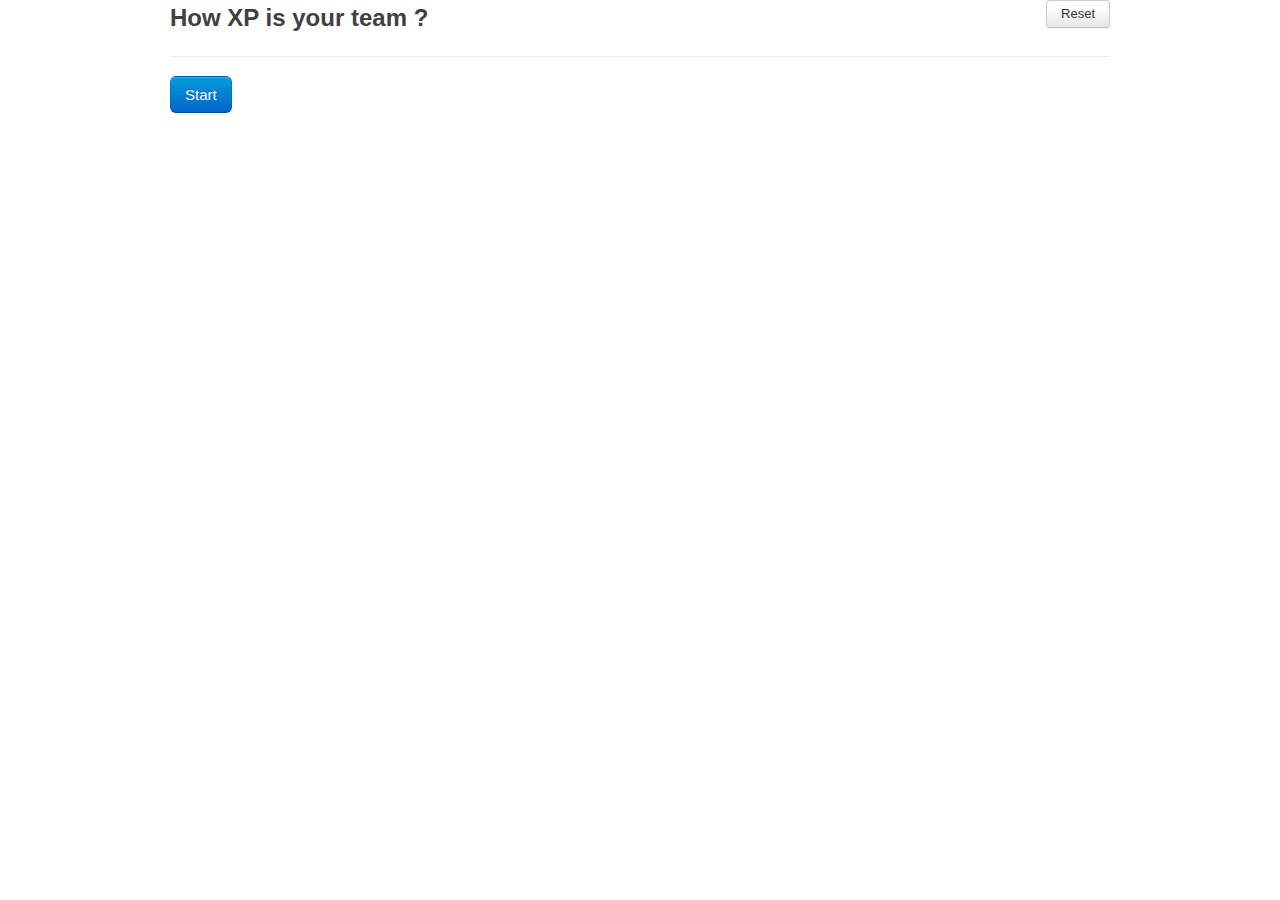
==== quizz.html @ 089466d0 "initial commit" ====
<html>                                                                  
 <head>                                                                  
 <script type="text/javascript" src="jquery.js"></script>
 <script type="text/javascript" src="questions.js"></script>
 <script type="text/javascript" src="quizz.js"></script>

 <link rel="stylesheet" href="bootstrap.css" type="text/css" media="screen, projection, print">
 <link rel="stylesheet" href="quizz.css" type="text/css" media="screen, projection, print">
 
 </head>                                                                 
 <body>
 	<div class="container">
 	<h2>How XP is your team ?<button class="btn pull-right" id="reset">Reset</button></h2>
 	<hr class="line" />
	<div class="question" />
	</div>
 </body>                                                                 
</html>
---- quizz.css ----
hr {
	border: 2px solid FF9900;
}

div.question ul li {
	list-style-type: none;
}

div.question input[type="radio"] {
	margin-right: 10px;
}
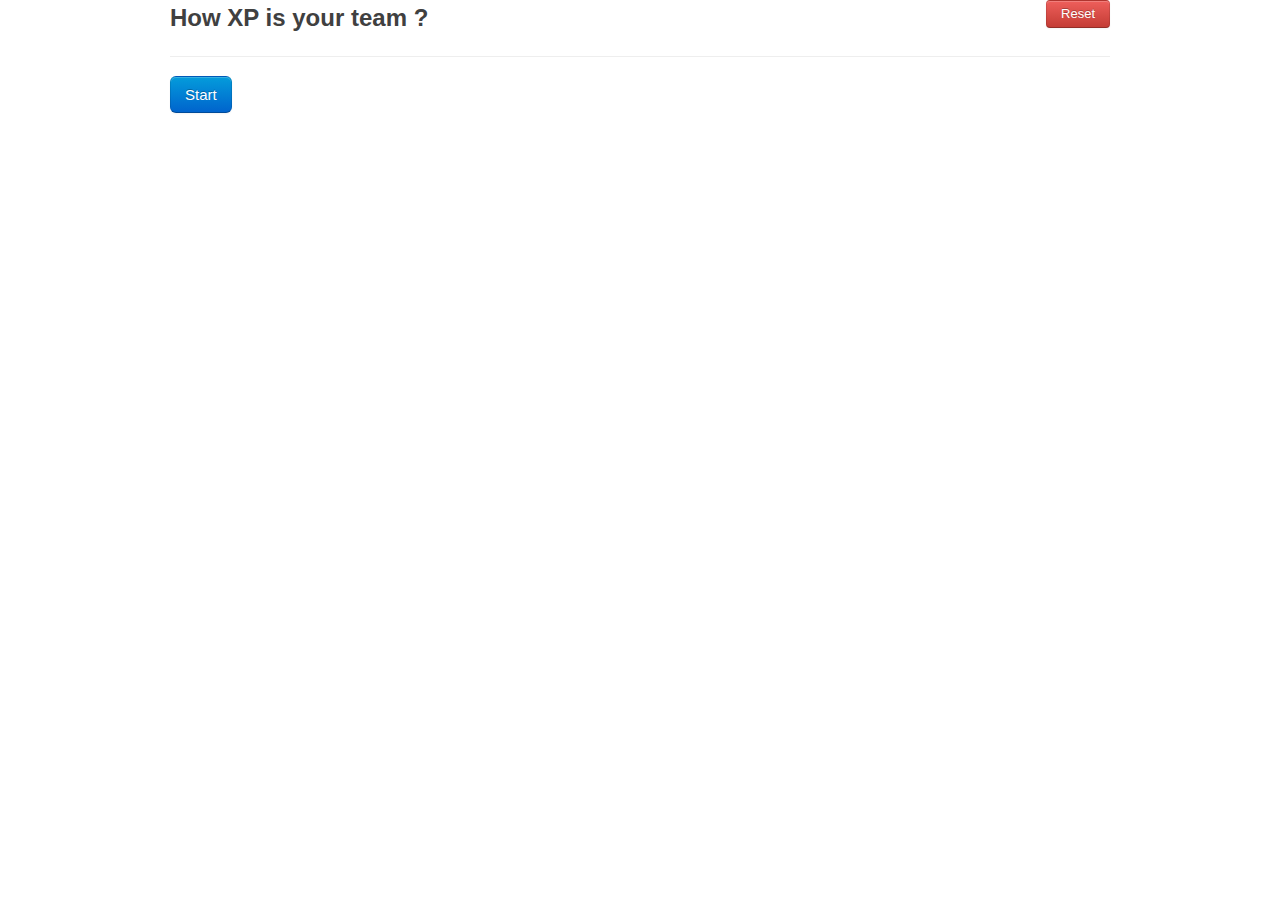
==== commit 378cc62b: "adding questions and a red button" ====
--- a/quizz.html
+++ b/quizz.html
@@ -1,18 +1,20 @@
 <html>                                                                  
- <head>                                                                  
+ <head>
  <script type="text/javascript" src="jquery.js"></script>
+ <script type="text/javascript" src="jquery-ui.js"></script>
  <script type="text/javascript" src="questions.js"></script>
  <script type="text/javascript" src="quizz.js"></script>
 
+ <link type="text/css" href="jquery-ui.css" rel="Stylesheet" />
  <link rel="stylesheet" href="bootstrap.css" type="text/css" media="screen, projection, print">
  <link rel="stylesheet" href="quizz.css" type="text/css" media="screen, projection, print">
  
  </head>                                                                 
  <body>
  	<div class="container">
- 	<h2>How XP is your team ?<button class="btn pull-right" id="reset">Reset</button></h2>
+ 	<h2>How XP is your team ?<button class="btn pull-right danger" id="reset">Reset</button></h2>
  	<hr class="line" />
-	<div class="question" />
+	<div class="question" id="q"/>
 	</div>
  </body>                                                                 
 </html>--- a/quizz.css
+++ b/quizz.css
@@ -8,4 +8,8 @@
 
 div.question input[type="radio"] {
 	margin-right: 10px;
+}
+
+.ui-progressbar-value { 
+	background-image: url(images/pbar-ani.gif); 
 }